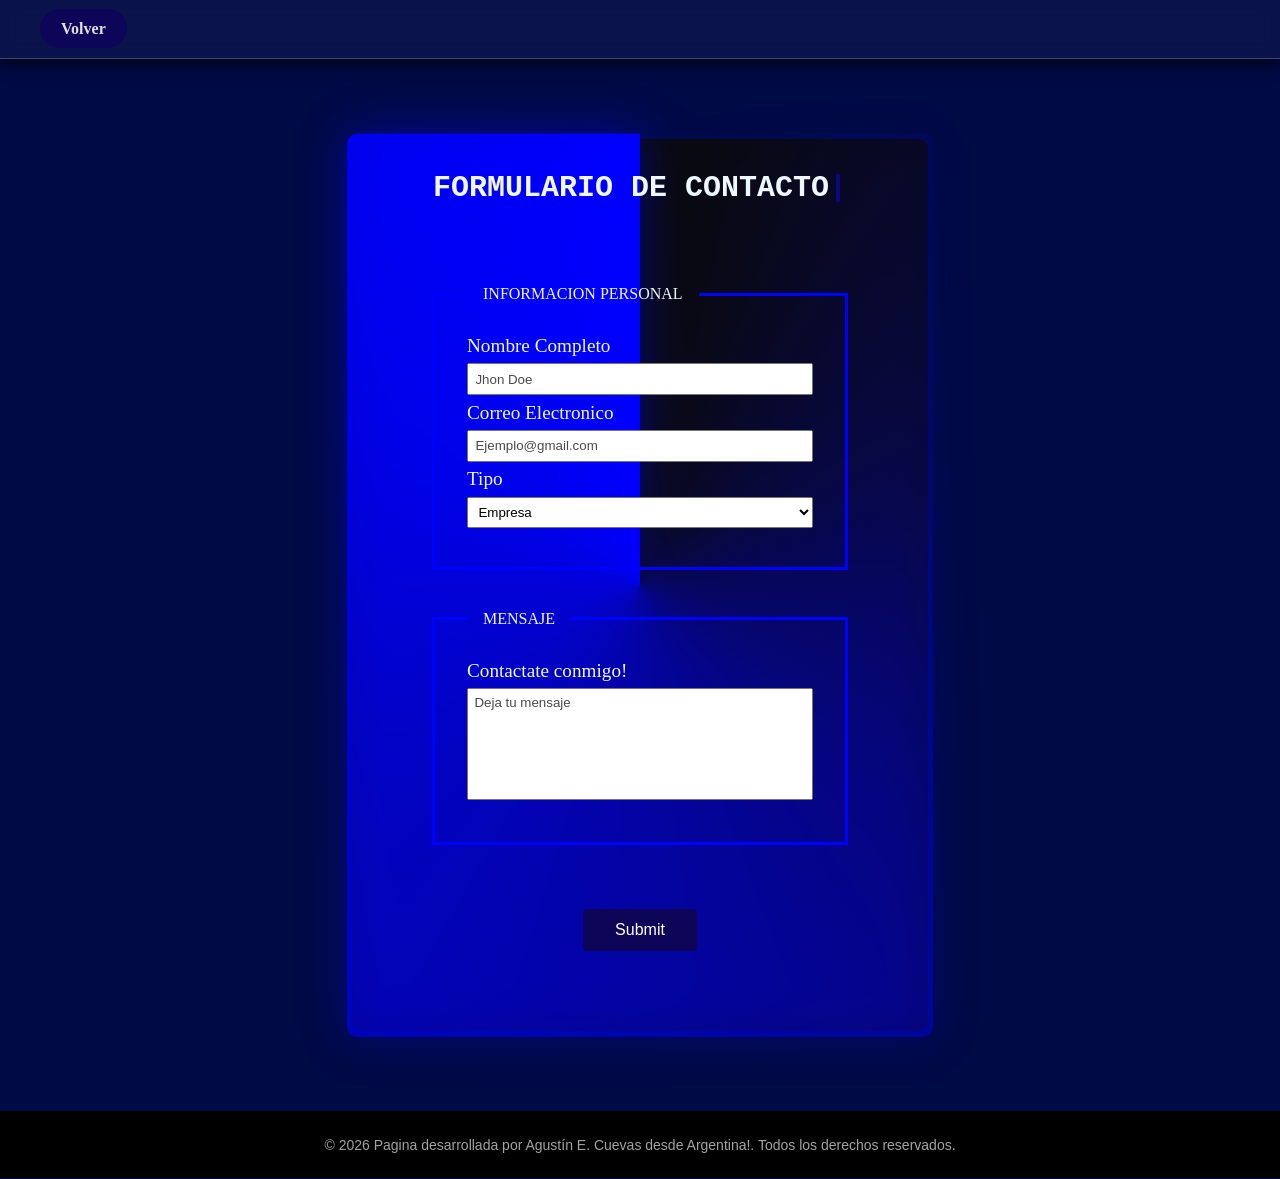
==== Form Contact/form.html @ b1fd2cfe "Add files via upload" ====
<!DOCTYPE html>
<html lang="es">
<head>
    <meta charset="UTF-8">
    <meta http-equiv="X-UA-Compatible" content="IE=edge">
    <meta name="viewport" content="width=device-width, initial-scale=1.0">
    <link rel="icon" href="./IMGs/icono.png" type="image/png">
    <link rel="preconnect" href="https://fonts.googleapis.com">
    <link rel="preconnect" href="https://fonts.gstatic.com" crossorigin>
    <link href="https://fonts.googleapis.com/css2?family=Fjalla+One&display=swap" rel="stylesheet">
    <link rel="preconnect" href="https://fonts.googleapis.com">
    <link rel="preconnect" href="https://fonts.gstatic.com" crossorigin>
    <link href="https://fonts.googleapis.com/css2?family=Fjalla+One&family=Oswald:wght@200..700&display=swap" rel="stylesheet">
    <link rel="stylesheet" href="https://unpkg.com/aos@next/dist/aos.css" />
    <title>Formulario de Contacto</title>
    <link rel="stylesheet" href="styles.css">
</head>
<body>
    <header data-aos="fade-down">
           <nav class="nav">
        <div>
            <ul class="nav__ul">
                <li class="nav__item"><a class="nav__link link--back" href="../index.html">Volver</a></li>
            </ul>
        </div>
        <div>
            <img class="nav__img" src="../IMGs/navbar icon.png" alt="">
        </div>     
    </nav>
    </header>
    <main class="main">
    <div class="container" data-aos="fade-up">
            <div class="contenedor_h1">
            <h1>Formulario De Contacto<span class="guion_parpadeo">|</span></h1>
        </div>
        <form>
            <fieldset class="form__fieldset">
                <legend class=>INFORMACION PERSONAL</legend>
                <label for="">Nombre Completo</label>
                <input type="text" class="form__input" placeholder="Jhon Doe">
                <label for="">Correo Electronico</label>
                <input type="email" class="form__input" placeholder="Ejemplo@gmail.com" required>
                <label for="">Tipo</label>
                <select name="" id="" class="form__input" required>
                    <option value="emprise">Empresa</option>
                    <option value="comerce">Comercio</option>
                    <option value="independence">Independiente</option>
                    <option value="other">Otro</option>
                </select>
            </fieldset>
            <fieldset class="form__fieldset">
                <legend class=>MENSAJE</legend>
                <label for="">Contactate conmigo!</label>
                <textarea name="" id="" class="form__textarea" placeholder="Deja tu mensaje" required></textarea>
            </fieldset>
            <input type="submit" type="buttom" class="btn-submit">
        </form>
    </div>
    </main>
    <footer class="footer">
        <p class="footer__text">© 2026 Pagina desarrollada por Agustín E. Cuevas desde Argentina!. Todos los derechos reservados.</p>
    </footer>
    
    
    <script src="https://unpkg.com/aos@next/dist/aos.js"></script>
    <script>
    AOS.init();
  </script>
</body>
</html>
---- Form Contact/styles.css ----
*  {
    margin: 0;
    box-sizing: border-box;
    padding: 0;
}

html {
    scroll-behavior: smooth;
}

body {
    margin: 0;
    background-color: rgb(0, 10, 69);
    color: aliceblue;
    background-image: url(../IMGs/backform.avif);
    background-position: center;
    background-size: cover;
}

h1 {
    font-family: "Fjalla one";
}

h2 {
    font-size: 40px;
    font-family: "Fjalla One", 'Courier New', Courier, monospace;
    font-weight: 400;
    font-style: normal;
}

h2:not(h1 + h2) {
    font-size: 55px;
}

h3 {
    font-size: 20px;
    font-family: "Oswald";
}

h2, h3, p {
    text-align: center;
}

p {
    font-family: sans-serif;
}


.fjalla-one-regular {
    font-family: "Fjalla One", 'Courier New', Courier, monospace;
    font-weight: 400;
    font-style: normal;
}

.oswald-clasic {
    font-family: "Oswald", 'Courier New', Courier, monospace;
    font-optical-sizing: auto;
    font-weight: 500;
    font-style: normal;
}


@keyframes slideInFromRight {
    0% {
    opacity: 0;
    transform: translateX(100%);
}


    100% {
    opacity: 1;
    transform: translateX(0); 
}
}


header {
    position: relative;
    z-index: 2;
    box-shadow: 0 4px 10px rgba(0, 0, 0, 0.15);
    position: sticky;
    top: 0;
    animation: slideDownFromTop 0.8s ease-out forwards;
}


.nav {
    background-color: rgba(255, 255, 255, 0.041);
    backdrop-filter: blur(10px);
    -webkit-backdrop-filter: blur(10px);
    display: flex;
    flex-wrap: wrap;
    align-items: center;
    justify-content: space-between;
    border-bottom: 1px solid rgba(217, 215, 215, 0.26); 
    box-shadow: 0px 0px 20px black;
    position: sticky;
    top: 0;
    z-index: 3;
}

.nav__item {
    display: inline-block;
    padding: 20px 20px;
    flex: 1;
}

.nav__link {
    text-decoration: none;
    color: white; 
    font-weight: bolder;
    padding: 10px;
    margin: 20px 20px;
    border: 1px solid transparent;
    border-radius: 20px;
    background-color: rgb(12, 5, 88);
    color: rgb(223, 223, 223);
    transition: box-shadow .6s, border .3s, background-color .3s, color .3s;
    transition: border .3s, background-color .3s, color .3s;

}

.nav__link:hover {
    border: 1px solid rgba(255, 255, 255, 0.575);
    border-radius: 130px;
    background-color: rgb(12, 5, 88);
    color: rgb(223, 223, 223);
    box-shadow: 0px 0px 15px rgba(255, 255, 255, 0.555);
}

.nav__img {
    margin-top: 2px;
    margin-right: 20px;
    max-width: 100px;
    max-height: 70px;
    flex: 1 0 0 auto;
}

.link--back {
    margin: 20px 20px;
    padding: 10px 20px;
    border: 1px solid transparent;
    border-radius: 20px;
    background-color: rgb(12, 5, 88);
    color: rgb(223, 223, 223);
    transition: box-shadow .3s, border .3s, background-color .3s, color .3s;
}

.link--back:hover {
    border: 1px solid transparent;
    border-radius: 130px;
    background-color: rgb(12, 5, 88);
    color: rgb(223, 223, 223);
    box-shadow: 0px 0px 15px black;
}

.contenedor_h1 {
    margin-top: 2rem;
    text-align: center;
}

h1 {
    font-family: monospace;
    font-weight: bolder;
    font-size: 30px;
    text-transform: uppercase;
}

.guion_parpadeo {
    color: rgba(13, 10, 172, 0.71);
    animation: blink 1s step-end infinite;
}

@keyframes blink {
    0%, 100% { opacity: 1; }
    50% { opacity: 0;}
}

main {
    display: flex;
}


@property --angle {
    syntax: '<angle>';
    initial-value: 0deg;
    inherits: false;
}

.container {
    display: flex;
    flex-direction: column;
    border-radius: 10px;
    margin: auto;
    margin-top: 5rem;
    margin-bottom: 5rem;
    max-width: 45vw;
    width: 100%;
    background-color: rgb(10, 10, 10);
    position: relative;
}


.container::after, .container::before {
    content: '';
    position: absolute;
    height: 100%;
    width: 100%;
    background-image: conic-gradient(from var(--angle), transparent, blue);
    top: 50%;
    left: 50%;
    translate: -50% -50%;
    z-index: -20;
    padding: 5px;
    border-radius: 10px;
    animation: 3s spin linear infinite;
}

.container::before {
    filter: blur(1.5rem);
    opacity: 0.5;
}

@keyframes spin {
    from {
        --angle: 0deg;
    }
    to {
        --angle: 360deg;
    }
}


form {
    display: flex;
    flex-direction: column;
    padding: 5rem;
}

.form__fieldset {
    border: 3px solid blue;
    padding: 2rem;
    margin-bottom: 2.5rem;
}

label {
    font-size: 1.2rem;
}

.form__input, .form__textarea {
    margin: 0.4rem 0rem;
    padding: 0.4rem;
    width: 100%;
}

.form__input::placeholder {
    color: rgba(0, 0, 0, 0.712);
}
.form__textarea::placeholder {
    color: rgba(0, 0, 0, 0.712);
}
.form__input:focus {
    border: 2.5px solid blue;
    border-radius: 5px;
    outline: blue;
}
.form__textarea:focus {
    border: 1px solid blue;
    border-radius: 5px;
    outline: blue;
}

.form__textarea {
    resize: none;
    min-height: 7rem;
}

legend {
    padding: 0rem 1rem;
}

select {
    width: 80%;
}

.btn-submit {
        margin: 1.5rem auto 0;
        padding: 0.75rem 2rem;
        font-size: 1rem;
        border: none;
        border-radius: 4px;
        background-color: rgb(12, 5, 88);
        color: white;
        cursor: pointer;
        transition: background-color 0.3s ease;
    }

.btn-submit:hover {
        background-color: rgb(30, 10, 150);
        transform: none;
}

.btn-submit:active {
        background-color: rgb(10, 5, 70);
}

.footer {
    position: relative;
    bottom: 0;
    text-align: center;
    font-size: 14px;
    color: rgba(255, 255, 255, 0.641);
    background-color: rgb(0, 0, 0);
    width: 100%;
    padding: 25px;
    border-top: 1px solid rgba(0, 0, 0, 0.281);
}

*::placeholder {
    font-family: sans-serif;
}

@media screen and (max-width:768px) {


    h1 {
        font-size: 1rem;
        margin: 1rem 0 0 0;
        padding: 0;
    }

    h2 {
        font-size: 1.8rem;
    }

    h2:not(h1 + h2) {
        font-size: 1.8rem;
    }

    h3 {
        font-size: 1rem;
    }

    main {
        display: flex;
        flex-direction: column;
    }

    .contenedor_h1 {
        margin-top: 1rem;
    }

    .container {
        max-width: 90%;
        width: 100%;
        margin: 1.5rem auto;
        padding: 0;
        border-radius: 8px;
    }


    form {
        padding: 1.5rem 1rem;
    }

    .form__fieldset {
        border: 2px solid blue;
        padding: 1rem;
        margin-bottom: 1rem;
    }

    legend {
        padding: 0 0.5rem;
        font-size: 0.85rem;
        font-weight: bold;
    }

    label {
        font-size: 0.9rem;
        display: block;
        margin-top: 0.5rem;
    }

    .form__input, .form__textarea {
        margin: 0.5rem 0;
        padding: 0.75rem 0.5rem;
        width: 100%;
        font-size: 1rem;
        border: 1px solid #ccc;
        border-radius: 4px;
    }

    .form__input::placeholder, .form__textarea::placeholder {
        color: rgba(0, 0, 0, 0.5);
        font-size: 0.9rem;
    }

    .form__input:focus, .form__textarea:focus {
        border: 2px solid blue;
        outline: none;
        box-shadow: 0 0 5px rgba(0, 0, 255, 0.3);
    }

    .form__textarea {
        resize: vertical;
        min-height: 5rem;
        max-height: 10rem;
    }

    select {
        width: 100%;
        padding: 0.75rem 0.5rem;
        font-size: 1rem;
        border: 1px solid #ccc;
        border-radius: 4px;
    }

    select:focus {
        border: 2px solid blue;
        outline: none;
    }

    .btn-submit {
        margin: 1rem auto 0;
        padding: 0.75rem 2rem;
        font-size: 1rem;
        border: none;
        border-radius: 4px;
        background-color: rgb(12, 5, 88);
        color: white;
        cursor: pointer;
        transition: background-color 0.3s ease;
    }

    .btn-submit:hover {
        background-color: rgb(30, 10, 150);
        transform: none;
    }

    .btn-submit:active {
        background-color: rgb(10, 5, 70);
    }

    .footer {
        font-size: 12px;
        padding: 15px;
    }

    .footer__text {
        font-size: 0.85rem;
    }

}
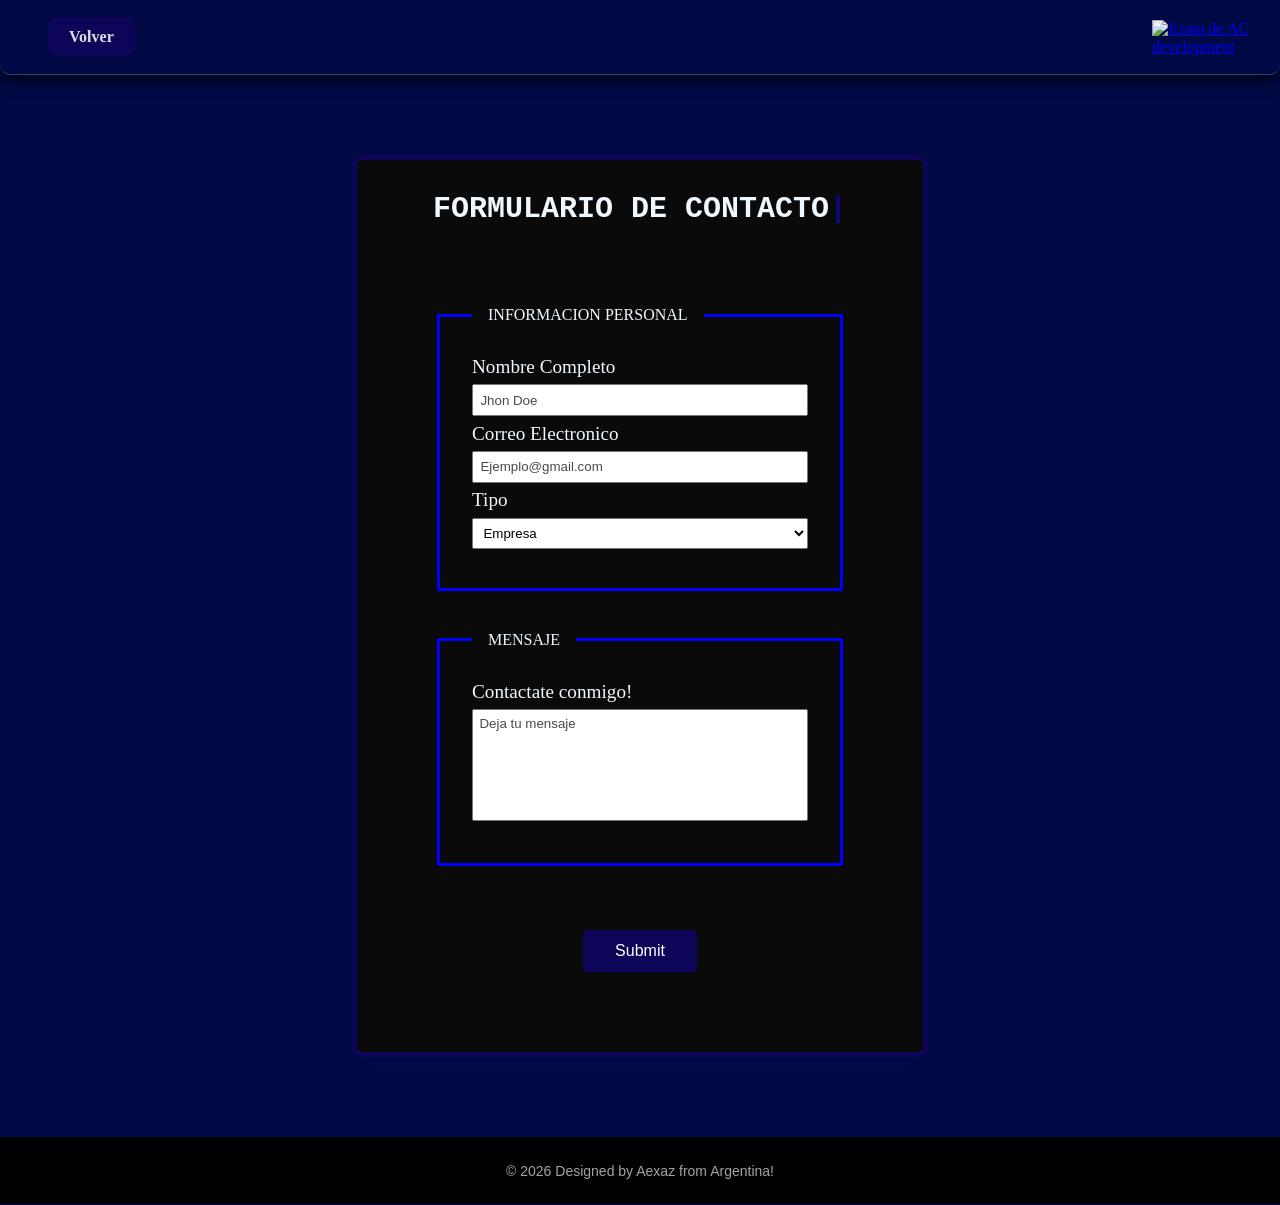
==== commit b88c8cc1: "make a funcional form" ====
--- a/Form Contact/form.html
+++ b/Form Contact/form.html
@@ -17,14 +17,16 @@
 </head>
 <body>
     <header data-aos="fade-down">
-           <nav class="nav">
+           <nav class="nav"> 
         <div>
             <ul class="nav__ul">
                 <li class="nav__item"><a class="nav__link link--back" href="../index.html">Volver</a></li>
             </ul>
         </div>
         <div>
-            <img class="nav__img" src="../IMGs/navbar icon.png" alt="">
+            <a href="../index.html" aria-label="Ir a la página principal">
+                <img class="nav__img" src="../IMGs/navbar icon.png" alt="Icono de AC development" title="Ac Development">
+            </a>
         </div>     
     </nav>
     </header>
@@ -33,15 +35,15 @@
             <div class="contenedor_h1">
             <h1>Formulario De Contacto<span class="guion_parpadeo">|</span></h1>
         </div>
-        <form>
+        <form action="https://formsubmit.co/infoaexas@gmail.com" method="POST">
             <fieldset class="form__fieldset">
                 <legend class=>INFORMACION PERSONAL</legend>
                 <label for="">Nombre Completo</label>
-                <input type="text" class="form__input" placeholder="Jhon Doe">
+                <input type="text" class="form__input" placeholder="Jhon Doe" name="Nombre">
                 <label for="">Correo Electronico</label>
-                <input type="email" class="form__input" placeholder="Ejemplo@gmail.com" required>
+                <input type="email" class="form__input" placeholder="Ejemplo@gmail.com" required name="Correo">
                 <label for="">Tipo</label>
-                <select name="" id="" class="form__input" required>
+                <select name="Tipo" id="" class="form__input" required>
                     <option value="emprise">Empresa</option>
                     <option value="comerce">Comercio</option>
                     <option value="independence">Independiente</option>
@@ -51,17 +53,19 @@
             <fieldset class="form__fieldset">
                 <legend class=>MENSAJE</legend>
                 <label for="">Contactate conmigo!</label>
-                <textarea name="" id="" class="form__textarea" placeholder="Deja tu mensaje" required></textarea>
+                <textarea name="Mensaje" id="" class="form__textarea" placeholder="Deja tu mensaje" required></textarea>
             </fieldset>
             <input type="submit" type="buttom" class="btn-submit">
+
+            <input type="hidden" name="_captcha" value="false">
+            <input type="hidden" name="_next" value="https://agustincuevas1.github.io/Aexaz/">
+
         </form>
     </div>
     </main>
     <footer class="footer">
-        <p class="footer__text">© 2026 Pagina desarrollada por Agustín E. Cuevas desde Argentina!. Todos los derechos reservados.</p>
+        <p class="footer__text">© 2026 Designed by Aexaz from Argentina!</p>
     </footer>
-    
-    
     <script src="https://unpkg.com/aos@next/dist/aos.js"></script>
     <script>
     AOS.init();
--- a/Form Contact/styles.css
+++ b/Form Contact/styles.css
@@ -85,7 +85,8 @@
 
 
 .nav {
-    background-color: rgba(255, 255, 255, 0.041);
+    padding: .5rem;
+    background-color: rgba(0, 10, 69, 0.85);
     backdrop-filter: blur(10px);
     -webkit-backdrop-filter: blur(10px);
     display: flex;
@@ -93,6 +94,8 @@
     align-items: center;
     justify-content: space-between;
     border-bottom: 1px solid rgba(217, 215, 215, 0.26); 
+    border-bottom-left-radius: 10px;
+    border-bottom-right-radius: 10px;
     box-shadow: 0px 0px 20px black;
     position: sticky;
     top: 0;
@@ -112,17 +115,16 @@
     padding: 10px;
     margin: 20px 20px;
     border: 1px solid transparent;
-    border-radius: 20px;
+    border-radius: 10px;
     background-color: rgb(12, 5, 88);
     color: rgb(223, 223, 223);
     transition: box-shadow .6s, border .3s, background-color .3s, color .3s;
     transition: border .3s, background-color .3s, color .3s;
-
 }
 
 .nav__link:hover {
     border: 1px solid rgba(255, 255, 255, 0.575);
-    border-radius: 130px;
+    border-radius: 10px;
     background-color: rgb(12, 5, 88);
     color: rgb(223, 223, 223);
     box-shadow: 0px 0px 15px rgba(255, 255, 255, 0.555);
@@ -140,7 +142,7 @@
     margin: 20px 20px;
     padding: 10px 20px;
     border: 1px solid transparent;
-    border-radius: 20px;
+    border-radius: 10px;
     background-color: rgb(12, 5, 88);
     color: rgb(223, 223, 223);
     transition: box-shadow .3s, border .3s, background-color .3s, color .3s;
@@ -148,7 +150,7 @@
 
 .link--back:hover {
     border: 1px solid transparent;
-    border-radius: 130px;
+    border-radius: 10px;
     background-color: rgb(12, 5, 88);
     color: rgb(223, 223, 223);
     box-shadow: 0px 0px 15px black;
@@ -198,36 +200,7 @@
     width: 100%;
     background-color: rgb(10, 10, 10);
     position: relative;
-}
-
-
-.container::after, .container::before {
-    content: '';
-    position: absolute;
-    height: 100%;
-    width: 100%;
-    background-image: conic-gradient(from var(--angle), transparent, blue);
-    top: 50%;
-    left: 50%;
-    translate: -50% -50%;
-    z-index: -20;
-    padding: 5px;
-    border-radius: 10px;
-    animation: 3s spin linear infinite;
-}
-
-.container::before {
-    filter: blur(1.5rem);
-    opacity: 0.5;
-}
-
-@keyframes spin {
-    from {
-        --angle: 0deg;
-    }
-    to {
-        --angle: 360deg;
-    }
+    border: 5px solid rgb(12, 5, 88);
 }
 
 
@@ -320,11 +293,18 @@
     font-family: sans-serif;
 }
 
+@media screen and (max-width:599px) {
+
+    h1 {
+        font-size: 1rem;
+    }
+}
+
 @media screen and (max-width:768px) {
 
 
     h1 {
-        font-size: 1rem;
+        font-size: 1.5rem;
         margin: 1rem 0 0 0;
         padding: 0;
     }
@@ -413,14 +393,14 @@
         font-size: 1rem;
         border: 1px solid #ccc;
         border-radius: 4px;
-    }
+}
 
     select:focus {
         border: 2px solid blue;
         outline: none;
-    }
-
-    .btn-submit {
+}
+
+.btn-submit {
         margin: 1rem auto 0;
         padding: 0.75rem 2rem;
         font-size: 1rem;
@@ -430,24 +410,24 @@
         color: white;
         cursor: pointer;
         transition: background-color 0.3s ease;
-    }
-
-    .btn-submit:hover {
+}
+
+.btn-submit:hover {
         background-color: rgb(30, 10, 150);
         transform: none;
-    }
-
-    .btn-submit:active {
+}
+
+.btn-submit:active {
         background-color: rgb(10, 5, 70);
-    }
-
-    .footer {
+}
+
+.footer {
         font-size: 12px;
         padding: 15px;
-    }
-
-    .footer__text {
+}
+
+.footer__text {
         font-size: 0.85rem;
-    }
+}
 
 }
